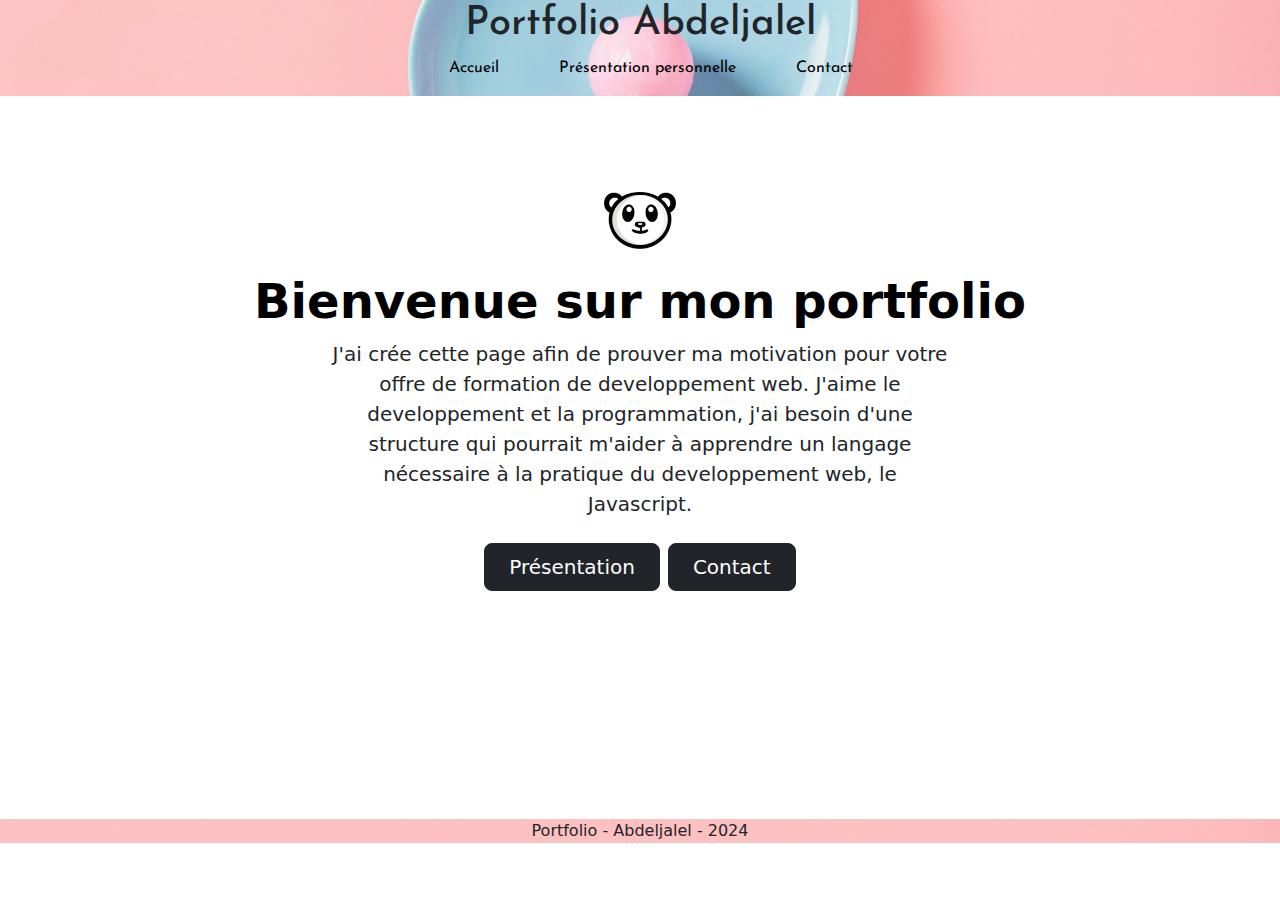
==== index.html @ 25118914 "Add files via upload" ====
<!DOCTYPE html>
<html lang="fr">
<head>
    <meta charset="UTF-8">
    <meta name="viewport" content="width=device-width, initial-scale=1.0">
    <script src="/script.js"></script>
    <link href="/style.css"  rel="stylesheet">
    <title>Portfolio Abdeljalel</title>
    <link href="https://cdn.jsdelivr.net/npm/bootstrap@5.3.3/dist/css/bootstrap.min.css" rel="stylesheet" integrity="sha384-QWTKZyjpPEjISv5WaRU9OFeRpok6YctnYmDr5pNlyT2bRjXh0JMhjY6hW+ALEwIH" crossorigin="anonymous">
    <link rel="preconnect" href="https://fonts.googleapis.com">
<link rel="preconnect" href="https://fonts.gstatic.com" crossorigin>
<link href="https://fonts.googleapis.com/css2?family=Josefin+Sans:ital,wght@0,100..700;1,100..700&display=swap" rel="stylesheet">
</head>
<body>
    <header class="entete">
        <h1 class="titre">Portfolio Abdeljalel</h1>
        <nav class="menu">
            <ul class="menutype">
                <a href="/index.html" class="one">Accueil</a>
                <a href="/presentation.html" class="two">Présentation personnelle</a>
                <a href="/contact.html" class="three">Contact</a>
            </ul>
        </nav>
    </header>

    <hero class="hero">
        
        <div class="px-4 py-5 my-5 text-center">
            <img class="d-block mx-auto mb-4" src="/image/panda-icon-256x203-8ntvuldy.png" alt="" width="72" height="57">
            <h1 class="display-5 fw-bold text-body-emphasis">Bienvenue sur mon portfolio</h1>
            <div class="col-lg-6 mx-auto">
              <p class="lead mb-4">J'ai crée cette page afin de prouver ma motivation pour votre offre de formation de developpement web. J'aime le developpement et la programmation, j'ai besoin d'une structure qui pourrait m'aider à apprendre un langage nécessaire à la pratique du developpement web, le Javascript.</p>
              <div class="d-grid gap-2 d-sm-flex justify-content-sm-center">
               <a href="/presentation.html"><button type="button" class="btn btn-dark btn-lg px-4 gap-3 text-white">Présentation</button></a>
                <a href="contact.html"><button class="btn btn-dark btn-lg px-4 text-white">Contact</button></a> 
              </div>
            </div>
          </div>
    </hero>

    <div class="footer1">
        <footer>
           <p class="foot">Portfolio - Abdeljalel - 2024</p>
        </footer>
    </div>
    <script src="https://cdn.jsdelivr.net/npm/bootstrap@5.3.3/dist/js/bootstrap.bundle.min.js" integrity="sha384-YvpcrYf0tY3lHB60NNkmXc5s9fDVZLESaAA55NDzOxhy9GkcIdslK1eN7N6jIeHz" crossorigin="anonymous"></script>
</body>
</html>
---- style.css ----
.titre
{
    text-align: center;
    font-family: "Josefin Sans", sans-serif;
  font-optical-sizing: auto;
  font-style: normal;
}

.menu
{
text-align: center;
font-family: "Josefin Sans", sans-serif;
  font-optical-sizing: auto;
list-style-type: none;
  font-style: normal;


}

.menutype
{
    display: inline-flex;
    list-style-type: none;
   text-align: center;
    text-align: center;
    margin-right: 10px;

  
}

.one
{
    margin-right: 50px;
    list-style-type: none;
    text-decoration: none;
    color: black;
}
.two
{
    margin-inline: 10px;
    text-decoration: none;
    color: black;
}
.three
{
    margin-left: 50px;
    text-decoration: none;
    color: black;
}

.entete
{
background-image: url(/image/mae-mu-_C5zsV_p-YI-unsplash.jpg);
background-position: right;
background-size: cover;
}

.footer1
{
    background-image: url(/image/mae-mu-_C5zsV_p-YI-unsplash.jpg);
    background-size: cover;
    margin-top: 180px;
    text-align: center;
    background-position: bottom;
}

.texte
{
    text-align: center;
}
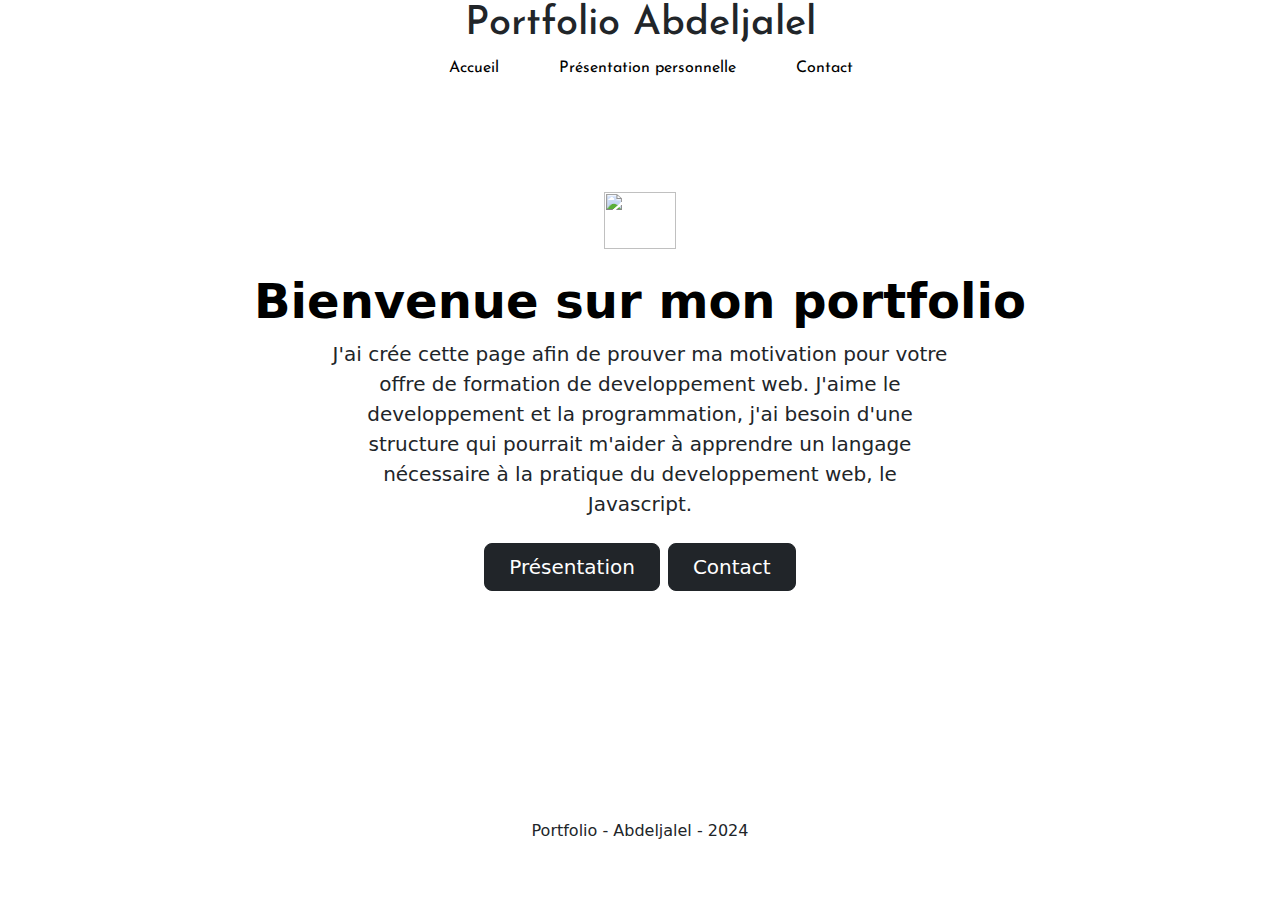
==== commit 83179712: "Update index.html" ====
--- a/index.html
+++ b/index.html
@@ -26,7 +26,7 @@
     <hero class="hero">
         
         <div class="px-4 py-5 my-5 text-center">
-            <img class="d-block mx-auto mb-4" src="/image/panda-icon-256x203-8ntvuldy.png" alt="" width="72" height="57">
+            <img class="d-block mx-auto mb-4" src="https://github.com/abdeljalelnetwork/portfoliopage/blob/main/mae-mu-_C5zsV_p-YI-unsplash.jpg?raw=true" alt="" width="72" height="57">
             <h1 class="display-5 fw-bold text-body-emphasis">Bienvenue sur mon portfolio</h1>
             <div class="col-lg-6 mx-auto">
               <p class="lead mb-4">J'ai crée cette page afin de prouver ma motivation pour votre offre de formation de developpement web. J'aime le developpement et la programmation, j'ai besoin d'une structure qui pourrait m'aider à apprendre un langage nécessaire à la pratique du developpement web, le Javascript.</p>
@@ -45,4 +45,4 @@
     </div>
     <script src="https://cdn.jsdelivr.net/npm/bootstrap@5.3.3/dist/js/bootstrap.bundle.min.js" integrity="sha384-YvpcrYf0tY3lHB60NNkmXc5s9fDVZLESaAA55NDzOxhy9GkcIdslK1eN7N6jIeHz" crossorigin="anonymous"></script>
 </body>
-</html>+</html>
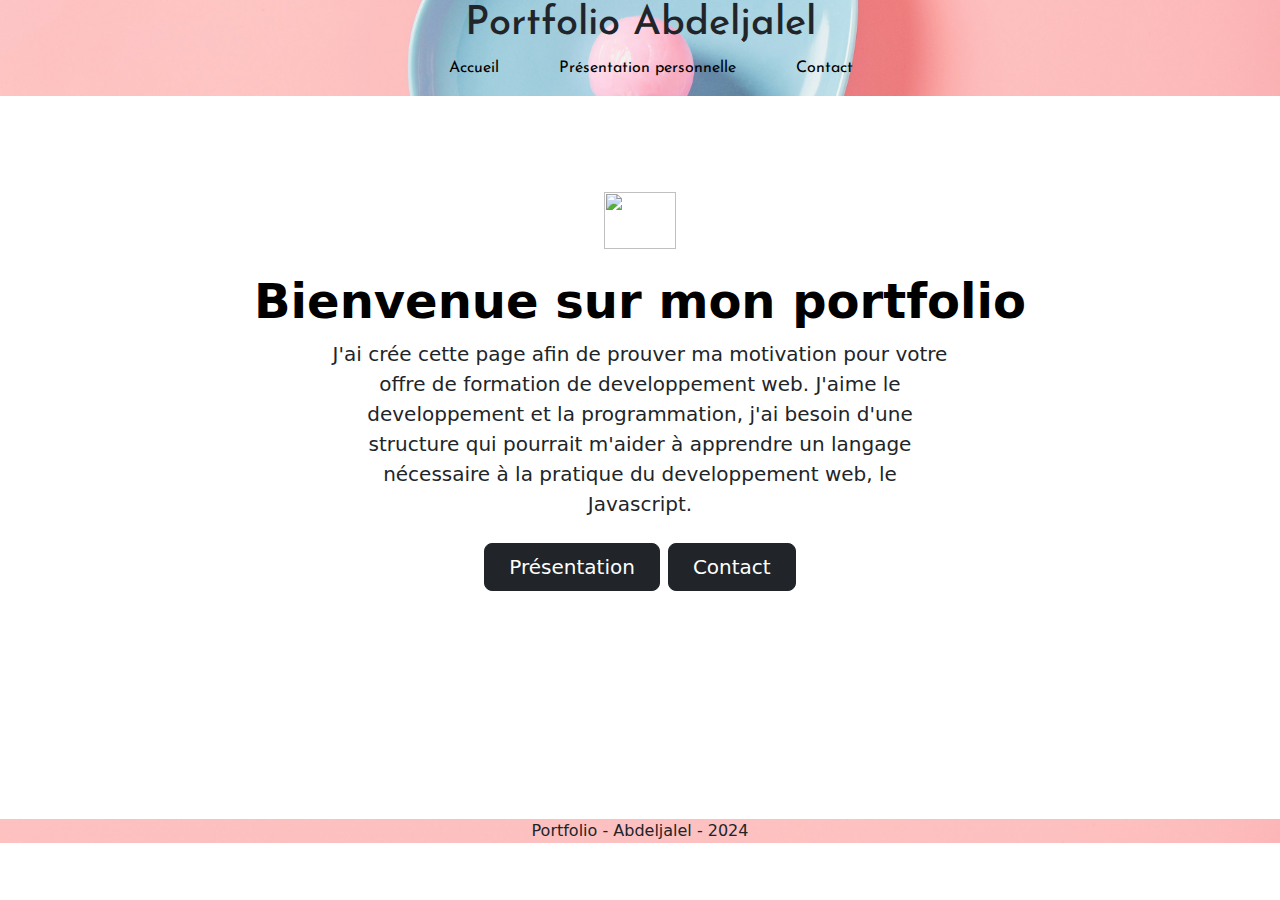
==== commit eecc1296: "Update index.html" ====
--- a/index.html
+++ b/index.html
@@ -4,7 +4,7 @@
     <meta charset="UTF-8">
     <meta name="viewport" content="width=device-width, initial-scale=1.0">
     <script src="/script.js"></script>
-    <link href="/style.css"  rel="stylesheet">
+    <link href="style.css"  rel="stylesheet">
     <title>Portfolio Abdeljalel</title>
     <link href="https://cdn.jsdelivr.net/npm/bootstrap@5.3.3/dist/css/bootstrap.min.css" rel="stylesheet" integrity="sha384-QWTKZyjpPEjISv5WaRU9OFeRpok6YctnYmDr5pNlyT2bRjXh0JMhjY6hW+ALEwIH" crossorigin="anonymous">
     <link rel="preconnect" href="https://fonts.googleapis.com">
@@ -26,12 +26,12 @@
     <hero class="hero">
         
         <div class="px-4 py-5 my-5 text-center">
-            <img class="d-block mx-auto mb-4" src="https://github.com/abdeljalelnetwork/portfoliopage/blob/main/mae-mu-_C5zsV_p-YI-unsplash.jpg?raw=true" alt="" width="72" height="57">
+            <img class="d-block mx-auto mb-4" src="https://github.com/abdeljalelnetwork/portfoliopage/blob/main/panda-icon-256x203-8ntvuldy.png?raw=true" alt="" width="72" height="57">
             <h1 class="display-5 fw-bold text-body-emphasis">Bienvenue sur mon portfolio</h1>
             <div class="col-lg-6 mx-auto">
               <p class="lead mb-4">J'ai crée cette page afin de prouver ma motivation pour votre offre de formation de developpement web. J'aime le developpement et la programmation, j'ai besoin d'une structure qui pourrait m'aider à apprendre un langage nécessaire à la pratique du developpement web, le Javascript.</p>
               <div class="d-grid gap-2 d-sm-flex justify-content-sm-center">
-               <a href="/presentation.html"><button type="button" class="btn btn-dark btn-lg px-4 gap-3 text-white">Présentation</button></a>
+               <a href="presentation.html"><button type="button" class="btn btn-dark btn-lg px-4 gap-3 text-white">Présentation</button></a>
                 <a href="contact.html"><button class="btn btn-dark btn-lg px-4 text-white">Contact</button></a> 
               </div>
             </div>
--- a/style.css
+++ b/style.css
@@ -50,14 +50,14 @@
 
 .entete
 {
-background-image: url(/image/mae-mu-_C5zsV_p-YI-unsplash.jpg);
+background-image: url(mae-mu-_C5zsV_p-YI-unsplash.jpg);
 background-position: right;
 background-size: cover;
 }
 
 .footer1
 {
-    background-image: url(/image/mae-mu-_C5zsV_p-YI-unsplash.jpg);
+    background-image: url(mae-mu-_C5zsV_p-YI-unsplash.jpg);
     background-size: cover;
     margin-top: 180px;
     text-align: center;
@@ -70,4 +70,4 @@
 }
 
 
-    +    
